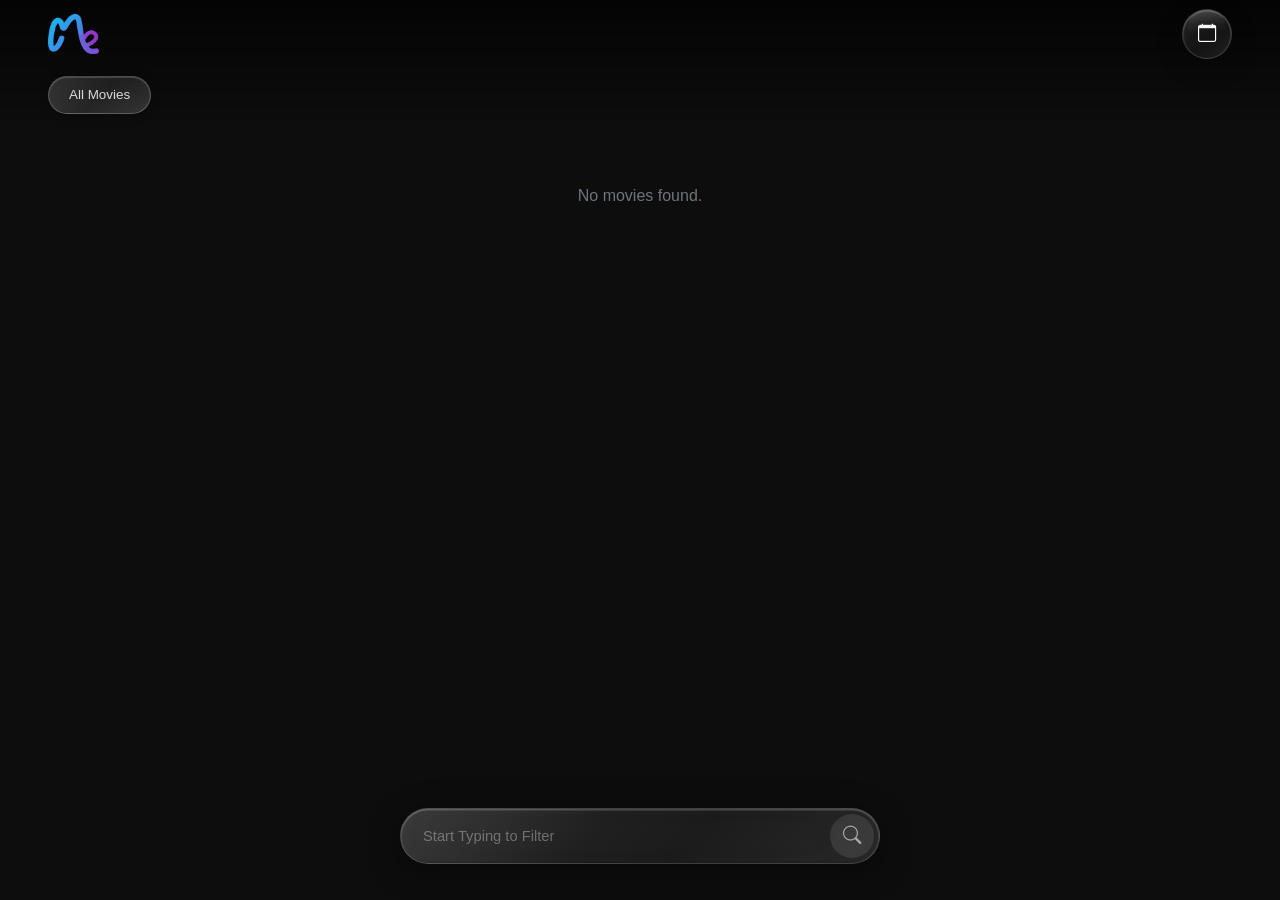
==== index.html @ e47d46bc "Initial commit" ====
<!DOCTYPE html>
<html lang="en" data-bs-theme="dark">
<head>
  <meta charset="UTF-8">
  <meta name="viewport" content="width=device-width, initial-scale=1.0">
  <title>Movies Everywhere</title>
  <link href="https://cdn.jsdelivr.net/npm/bootstrap@5.3.3/dist/css/bootstrap.min.css" rel="stylesheet">
  <link rel="stylesheet" href="https://cdn.jsdelivr.net/npm/bootstrap-icons@1.11.3/font/bootstrap-icons.min.css">
  <link rel="stylesheet" href="assets/css/style.css">
</head>
<body>

  <!-- Loading Screen -->
  <div id="loading-screen">
    <div class="spinner-border" role="status"><span class="visually-hidden">Loading…</span></div>
    <p>Loading your library…</p>
  </div>

  <!-- ===== GLASS HEADER (all sizes) ===== -->
  <header class="me-header" id="meHeader">
    <img class="me-logo" src="assets/logos/movieseverywhere-color.png" alt="Movies Everywhere">
    <div class="me-active-filter" id="activeFilterPill">
      <span id="activeFilterLabel">All Movies</span>
    </div>
    <div class="me-header-right">
      <div class="me-sort-bubble" id="sortBubble">
        <button class="me-sort-btn active" data-sort="date-desc" aria-label="Sort by recent"><i class="bi bi-calendar"></i></button>
        <button class="me-sort-btn" data-sort="alpha-asc" aria-label="Sort A-Z"><i class="bi bi-sort-alpha-down"></i></button>
        <button class="me-sort-btn" data-sort="rating-desc" aria-label="Sort by rating"><i class="bi bi-hand-thumbs-up"></i></button>
      </div>
    </div>
  </header>

  <!-- ===== FILTER BAR (all sizes) ===== -->
  <div class="me-filter-bar" id="meFilterBar">
    <div class="me-filter-scroll" id="me-filter-chips"></div>
  </div>

  <!-- Navbar (legacy, hidden) -->
  <nav class="navbar navbar-expand-sm navbar-dark sticky-top" style="display:none !important">
    <div class="container">
      <a class="navbar-brand" href="index.html">🎬 Movies Everywhere</a>
      <a href="manage.html" class="btn btn-sm btn-outline-light ms-auto">Manage</a>
    </div>
  </nav>

  <!-- Main Content -->
  <div class="container mt-3" id="mainContent">

    <!-- Toolbar (legacy, hidden) -->
    <div class="toolbar" style="display:none !important">
      <input type="search" class="form-control form-control-sm me-3" id="search-box" placeholder="Search titles…" style="max-width:220px;">

      <span class="text-secondary me-2" style="font-size:.85rem;">Sort:</span>
      <span id="sort-buttons" class="d-flex gap-1"></span>

      <span class="text-secondary ms-3 me-2" style="font-size:.85rem;">Filter:</span>
      <div id="filter-chips" class="filter-chips"></div>
    </div>

    <!-- Poster Grid -->
    <div id="poster-grid" class="poster-grid"></div>
  </div>

  <!-- Detail Modal (Desktop) -->
  <div class="modal fade" id="detailModal" tabindex="-1" aria-hidden="true">
    <div class="modal-dialog modal-lg modal-dialog-centered">
      <div class="modal-content glass-modal">
        <div class="modal-header">
          <h5 class="modal-title" id="detail-title"></h5>
          <button type="button" class="btn-close btn-close-white" data-bs-dismiss="modal" aria-label="Close"></button>
        </div>
        <div class="modal-body">
          <div class="row g-3">
            <div class="col-md-5">
              <img id="detail-poster" class="detail-poster" src="" alt="">
            </div>
            <div class="col-md-7">
              <p class="detail-meta" id="detail-date"></p>
              <div class="detail-stars" id="detail-rating"></div>
              <div class="genre-tags" id="detail-genres"></div>
              <div id="detail-credits"></div>
              <p class="detail-overview" id="detail-overview"></p>
              <div class="format-badges" id="detail-formats"></div>
              <div id="detail-tags"></div>
            </div>
          </div>
        </div>
      </div>
    </div>
  </div>

  <!-- Detail Full-Screen -->
  <div id="detail-fullscreen" class="detail-fullscreen">
    <div class="fs-header glass-bar">
      <button type="button" class="fs-back-btn" aria-label="Back" onclick="App.closeFullScreen()">
        <i class="bi bi-chevron-left"></i>
      </button>
      <strong id="fs-title"></strong>
      <div class="fs-header-spacer"></div>
    </div>
    <img id="fs-poster" class="fs-poster" src="" alt="">
    <div class="fs-body">
      <p class="detail-meta" id="fs-date"></p>
      <div class="detail-stars" id="fs-rating"></div>
      <div class="genre-tags" id="fs-genres"></div>
      <div id="fs-credits"></div>
      <p class="detail-overview" id="fs-overview"></p>
      <div class="format-badges" id="fs-formats"></div>
      <div id="fs-tags"></div>
    </div>
  </div>

  <!-- ===== SEARCH (liquid glass, all sizes) ===== -->
  <div class="me-search" id="meSearch">
    <div class="me-search-expanded" id="meSearchExpanded">
      <input type="search" id="mobile-search-box" placeholder="Start Typing to Filter" autocomplete="off">
      <button class="me-search-submit" aria-label="Search"><i class="bi bi-search"></i></button>
    </div>
    <button class="me-search-collapsed" id="meSearchCollapsed" aria-label="Search">
      <i class="bi bi-search"></i>
    </button>
  </div>

  <script src="https://cdn.jsdelivr.net/npm/bootstrap@5.3.3/dist/js/bootstrap.bundle.min.js"></script>
  <script src="assets/js/app.js"></script>
</body>
</html>
---- assets/css/style.css ----
/* ============================================================
   Movies Everywhere — Main Stylesheet
   ============================================================ */

:root {
  --bg-primary: #0d0d0d;
  --bg-secondary: #1a1a1a;
  --bg-card: #222;
  --text-primary: #f0f0f0;
  --text-secondary: #aaa;
  --accent: #007AFF;
  --accent-hover: #339AFF;
  --border-color: #333;
  --logo-size: 32px;
}

/* ---- Global ---- */
* { box-sizing: border-box; }

body {
  background: var(--bg-primary);
  color: var(--text-primary);
  font-family: 'Segoe UI', Roboto, 'Helvetica Neue', Arial, sans-serif;
  margin: 0;
  min-height: 100vh;
}

a { color: var(--accent); text-decoration: none; }
a:hover { color: var(--accent-hover); }

/* ---- Navbar ---- */
.navbar {
  background: var(--bg-secondary) !important;
  border-bottom: 1px solid var(--border-color);
}
.navbar-brand { font-weight: 700; letter-spacing: .5px; }

/* ---- Loading Screen ---- */
#loading-screen {
  position: fixed;
  inset: 0;
  z-index: 9999;
  display: flex;
  flex-direction: column;
  align-items: center;
  justify-content: center;
  background: var(--bg-primary);
  transition: opacity .4s ease;
}
#loading-screen.hidden {
  opacity: 0;
  pointer-events: none;
}
#loading-screen .spinner-border {
  width: 3rem;
  height: 3rem;
  color: var(--accent);
}
#loading-screen p {
  margin-top: 1rem;
  color: var(--text-secondary);
}

/* ---- Toolbar (sort / filter) ---- */
.toolbar {
  display: flex;
  flex-wrap: wrap;
  gap: .5rem;
  align-items: center;
  padding: .75rem 0;
}
.toolbar .btn {
  font-size: .85rem;
}
.filter-chips {
  display: flex;
  flex-wrap: wrap;
  gap: .35rem;
}
.filter-chip {
  font-size: .78rem;
  padding: .25rem .65rem;
  border-radius: 999px;
  border: 1px solid var(--border-color);
  background: transparent;
  color: var(--text-secondary);
  cursor: pointer;
  transition: all .2s;
}
.filter-chip:hover,
.filter-chip.active {
  background: var(--accent);
  color: #fff;
  border-color: var(--accent);
}

/* ---- Poster Grid ---- */
.poster-grid {
  display: grid;
  grid-template-columns: repeat(4, 1fr);
  gap: .5rem;
  padding-bottom: 2rem;
}
@media (min-width: 576px) {
  .poster-grid { grid-template-columns: repeat(5, 1fr); }
}
@media (min-width: 768px) {
  .poster-grid { grid-template-columns: repeat(6, 1fr); }
}
@media (min-width: 992px) {
  .poster-grid { grid-template-columns: repeat(7, 1fr); }
}
@media (min-width: 1200px) {
  .poster-grid { grid-template-columns: repeat(8, 1fr); }
}

.poster-card {
  position: relative;
  border-radius: 6px;
  overflow: hidden;
  cursor: pointer;
  background: var(--bg-card);
  aspect-ratio: 2/3;
  transition: transform .2s, box-shadow .2s;
}
.poster-card:hover {
  transform: scale(1.04);
  box-shadow: 0 8px 24px rgba(0,0,0,.6);
  z-index: 2;
}
.poster-card img {
  width: 100%;
  height: 100%;
  object-fit: cover;
  display: block;
}
.poster-card .poster-placeholder {
  width: 100%;
  height: 100%;
  display: flex;
  align-items: center;
  justify-content: center;
  text-align: center;
  padding: .5rem;
  font-size: .75rem;
  color: var(--text-secondary);
  background: var(--bg-card);
}

/* ---- Detail Modal (Desktop) ---- */
.glass-modal {
  background: linear-gradient(
    145deg,
    rgba(40, 40, 40, 0.75) 0%,
    rgba(25, 25, 25, 0.65) 40%,
    rgba(20, 20, 20, 0.70) 100%
  ) !important;
  -webkit-backdrop-filter: blur(60px) saturate(1.6) brightness(0.9);
  backdrop-filter: blur(60px) saturate(1.6) brightness(0.9);
  border: 0.5px solid rgba(255, 255, 255, 0.12) !important;
  border-radius: 20px !important;
  box-shadow:
    0 8px 60px rgba(0, 0, 0, 0.50),
    0 2px 20px rgba(0, 0, 0, 0.30),
    inset 0 1.5px 1px rgba(255, 255, 255, 0.15),
    inset 0 -1px 1px rgba(0, 0, 0, 0.20);
  color: var(--text-primary);
  overflow: hidden;
}
.glass-modal .modal-header {
  border-bottom: 1px solid rgba(255, 255, 255, 0.08);
  padding: 1rem 1.25rem;
}
.glass-modal .modal-header .modal-title {
  font-weight: 700;
  letter-spacing: -0.3px;
}
.glass-modal .modal-body {
  padding: 1.25rem;
}
.detail-poster {
  width: 100%;
  border-radius: 8px;
}
.detail-meta {
  color: var(--text-secondary);
  font-size: .9rem;
}
.detail-overview {
  margin-top: .75rem;
  line-height: 1.6;
}

/* Format sections (Physical / Digital) */
.format-section {
  margin-top: .75rem;
}
.format-section:first-child {
  margin-top: 1rem;
}
.format-section-label {
  display: block;
  font-size: .72rem;
  font-weight: 600;
  text-transform: uppercase;
  letter-spacing: .6px;
  color: var(--text-secondary);
  margin-bottom: .4rem;
}

/* Format badges – glass */
.format-badges {
  display: flex;
  flex-wrap: wrap;
  gap: .5rem;
  margin-top: 1rem;
}
.format-section .format-badges {
  margin-top: 0;
}
.format-badge {
  display: inline-flex;
  align-items: center;
  background: linear-gradient(
    135deg,
    rgba(180, 180, 180, 0.14) 0%,
    rgba(120, 120, 120, 0.08) 40%,
    rgba(80, 80, 80, 0.12) 60%,
    rgba(150, 150, 150, 0.10) 100%
  );
  -webkit-backdrop-filter: blur(12px) saturate(1.3);
  backdrop-filter: blur(12px) saturate(1.3);
  border: 0.5px solid rgba(255, 255, 255, 0.10);
  border-radius: 12px;
  padding: .4rem;
  font-size: .8rem;
  color: var(--text-primary);
  cursor: default;
  box-shadow:
    0 1px 6px rgba(0, 0, 0, 0.12),
    inset 0 1px 1px rgba(255, 255, 255, 0.10);
}
.format-badge img {
  width: var(--logo-size);
  height: var(--logo-size);
  object-fit: contain;
  display: block;
}
a.format-badge-link {
  text-decoration: none;
  color: inherit;
  cursor: pointer;
  transition: transform .2s cubic-bezier(.4,0,.2,1), box-shadow .2s cubic-bezier(.4,0,.2,1);
}
a.format-badge-link:hover {
  transform: scale(1.12);
  box-shadow: 0 2px 12px rgba(0, 122, 255, 0.25), inset 0 1px 1px rgba(255,255,255,0.15);
}

/* Genre tags – glass */
.genre-tags {
  display: flex;
  flex-wrap: wrap;
  gap: .35rem;
  margin: .4rem 0;
}
.genre-tag {
  display: inline-block;
  font-size: .75rem;
  padding: .18rem .6rem;
  border-radius: 999px;
  background: linear-gradient(
    135deg,
    rgba(0, 122, 255, 0.18) 0%,
    rgba(0, 122, 255, 0.08) 100%
  );
  -webkit-backdrop-filter: blur(8px);
  backdrop-filter: blur(8px);
  color: var(--accent);
  border: 0.5px solid rgba(0, 122, 255, 0.25);
  box-shadow: inset 0 1px 1px rgba(255, 255, 255, 0.06);
}

/* Credits (director / cast) */
.detail-credits-line {
  margin: .25rem 0;
  font-size: .88rem;
  color: var(--text-primary);
}
.credits-label {
  color: var(--text-secondary);
  font-size: .78rem;
  text-transform: uppercase;
  letter-spacing: .5px;
  margin-right: .4rem;
}

/* ---- Detail Full-Screen ---- */
.detail-fullscreen {
  position: fixed;
  inset: 0;
  z-index: 10000;
  background: var(--bg-primary);
  overflow-y: auto;
  -webkit-overflow-scrolling: touch;
  display: none;
}
.detail-fullscreen.open { display: block; }

/* Glass header bar */
.detail-fullscreen .fs-header,
.glass-bar {
  position: sticky;
  top: 0;
  z-index: 1;
  display: flex;
  align-items: center;
  gap: 10px;
  padding: .65rem 1rem;
  background: linear-gradient(
    135deg,
    rgba(180, 180, 180, 0.22) 0%,
    rgba(120, 120, 120, 0.15) 40%,
    rgba(80, 80, 80, 0.20) 60%,
    rgba(150, 150, 150, 0.18) 100%
  );
  -webkit-backdrop-filter: blur(40px) saturate(1.6) brightness(0.95);
  backdrop-filter: blur(40px) saturate(1.6) brightness(0.95);
  border-bottom: 0.5px solid rgba(255, 255, 255, 0.10);
  box-shadow:
    0 2px 16px rgba(0, 0, 0, 0.20),
    inset 0 1px 1px rgba(255, 255, 255, 0.15);
}
.fs-back-btn {
  display: flex;
  align-items: center;
  justify-content: center;
  width: 32px;
  height: 32px;
  border-radius: 50%;
  border: none;
  background: rgba(200, 200, 200, 0.12);
  color: var(--text-primary);
  font-size: 1.1rem;
  cursor: pointer;
  -webkit-tap-highlight-color: transparent;
  transition: background 0.2s;
}
.fs-back-btn:hover {
  background: rgba(200, 200, 200, 0.25);
}
.fs-header strong {
  font-size: 0.95rem;
  font-weight: 600;
  white-space: nowrap;
  overflow: hidden;
  text-overflow: ellipsis;
}
.fs-header-spacer { flex: 1; }

.detail-fullscreen .fs-poster {
  width: 100%;
  max-height: 60vh;
  object-fit: contain;
  background: #000;
}
.detail-fullscreen .fs-body {
  padding: 1rem;
}

/* ---- Manage Page ---- */
.manage-table th,
.manage-table td {
  vertical-align: middle;
  font-size: .88rem;
}
.manage-table {
  background: var(--bg-secondary);
}
.tmdb-results {
  position: absolute;
  z-index: 100;
  width: 100%;
  max-height: 280px;
  overflow-y: auto;
  background: var(--bg-secondary);
  border: 1px solid var(--border-color);
  border-top: 0;
  border-radius: 0 0 8px 8px;
  list-style: none;
  margin: 0;
  padding: 0;
}
.tmdb-results li {
  padding: .55rem .75rem;
  cursor: pointer;
  display: flex;
  align-items: center;
  gap: .6rem;
  transition: background .15s;
}
.tmdb-results li:hover,
.tmdb-results li.active {
  background: var(--accent);
  color: #fff;
}
.tmdb-results li img {
  width: 32px;
  height: 48px;
  object-fit: cover;
  border-radius: 3px;
  flex-shrink: 0;
}
.tmdb-results .result-title { font-weight: 600; }
.tmdb-results .result-year { color: var(--text-secondary); font-size: .82rem; }

/* Checkbox grid for formats */
.format-checks {
  display: grid;
  grid-template-columns: 1fr 1fr;
  gap: .25rem .75rem;
}

/* ---- Star Ratings (detail views) ---- */
.star {
  font-size: 1.1rem;
  color: #555;
  position: relative;
  display: inline-block;
}
.star.filled { color: #f5c518; }
.star.half {
  color: #555;
}
.star.half::before {
  content: '★';
  position: absolute;
  left: 0;
  width: 50%;
  overflow: hidden;
  color: #f5c518;
}

/* ---- Star Picker (manage page) ---- */
.star-pick {
  font-size: 1.5rem;
  cursor: pointer;
  color: #555;
  transition: color .15s;
  user-select: none;
}
.star-pick.filled { color: #f5c518; }
.star-pick.half {
  color: #555;
  position: relative;
}
.star-pick.half::before {
  content: '★';
  position: absolute;
  left: 0;
  width: 50%;
  overflow: hidden;
  color: #f5c518;
}
.star-pick:hover { color: #f5c518; }

/* ---- Digital Quality Badges ---- */
.quality-badge {
  display: inline-block;
  font-size: .6rem;
  font-weight: 700;
  padding: .1rem .35rem;
  border-radius: 3px;
  text-transform: uppercase;
  vertical-align: middle;
  margin-left: .25rem;
  letter-spacing: .5px;
}
.quality-uhd {
  background: linear-gradient(135deg, #1a1a2e, #16213e);
  color: #00d4ff;
  border: 1px solid #00d4ff44;
}
.quality-hd {
  background: rgba(255,255,255,.1);
  color: #ccc;
  border: 1px solid rgba(255,255,255,.15);
}
.quality-sd {
  background: rgba(255,255,255,.05);
  color: #888;
  border: 1px solid rgba(255,255,255,.08);
}
.quality-3d {
  background: linear-gradient(135deg, #1a2e1a, #0e3e16);
  color: #39ff14;
  border: 1px solid #39ff1444;
}

/* ---- Movie Tags ---- */
.movie-tags {
  display: flex;
  flex-wrap: wrap;
  gap: .35rem;
  margin-top: .5rem;
}
.movie-tag {
  display: inline-flex;
  align-items: center;
  gap: .3rem;
  font-size: .73rem;
  padding: .15rem .5rem;
  border-radius: 999px;
  background: rgba(108,99,255,.15);
  color: #a29bfe;
  border: 1px solid rgba(108,99,255,.25);
}
.movie-tag .btn-close {
  padding: 0;
  margin: 0;
}

/* ====================================================================
   LIQUID GLASS UI — ALL SCREEN SIZES
   Ported from mygram-app design language
   ==================================================================== */

/* ---- Hide legacy navbar & toolbar ---- */
.navbar { display: none !important; }
.toolbar { display: none !important; }

/* ---- Global content spacing ---- */
#mainContent {
  margin-top: 0 !important;
  padding-top: 128px;
  padding-left: 8px;
  padding-right: 8px;
}

#mainContent .poster-grid {
  padding-bottom: 100px;
}

/* Mobile tweaks */
@media (max-width: 767.98px) {
  #mainContent {
    padding-left: 2px;
    padding-right: 2px;
    max-width: 100%;
  }

  #mainContent .poster-grid {
    gap: 3px;
  }

  .poster-card:hover {
    transform: none;
    box-shadow: none;
  }

  .poster-card {
    border-radius: 4px;
  }
}

/* Tablet/desktop content */
@media (min-width: 768px) {
  #mainContent {
    padding-top: 132px;
  }
}

@media (min-width: 1200px) {
  #mainContent {
    padding-top: 136px;
  }
}

/* ---- Top gradient scrim ---- */
.me-header::before {
  content: '';
  position: fixed;
  top: 0;
  left: 0;
  right: 0;
  height: 120px;
  background: linear-gradient(to bottom, rgba(0,0,0,0.65) 0%, rgba(0,0,0,0.35) 50%, transparent 100%);
  pointer-events: none;
  z-index: -1;
}

/* ---- Glass Header (fixed top bar, all sizes) ---- */
.me-header {
  display: flex;
  position: fixed;
  top: 0;
  left: 0;
  right: 0;
  z-index: 1050;
  align-items: center;
  padding: 12px 16px;
  height: 60px;
  box-sizing: border-box;
}

@media (min-width: 768px) {
  .me-header {
    padding: 12px 32px;
    height: 64px;
  }
}

@media (min-width: 1200px) {
  .me-header {
    padding: 14px 48px;
    height: 68px;
  }
}

.me-logo {
  height: 32px;
  width: auto;
  flex-shrink: 0;
}

@media (min-width: 768px) {
  .me-logo { height: 36px; }
}

@media (min-width: 1200px) {
  .me-logo { height: 40px; }
}

/* Header right group */
.me-header-right {
  display: flex;
  align-items: center;
  gap: 8px;
  margin-left: auto;
  flex-shrink: 0;
}

/* Manage gear button */
.me-manage-btn {
  display: flex;
  align-items: center;
  justify-content: center;
  width: 36px;
  height: 36px;
  border-radius: 50%;
  color: rgba(220, 220, 220, 0.6);
  font-size: 1.1rem;
  text-decoration: none;
  transition: color 0.2s, background 0.2s;
  -webkit-tap-highlight-color: transparent;
}

.me-manage-btn:hover {
  color: #fff;
  background: rgba(200, 200, 200, 0.12);
}

/* ---- Active Filter Pill (centered, visible on scroll) ---- */
.me-active-filter {
  position: absolute;
  left: 50%;
  transform: translateX(-50%) scale(0.85);
  display: flex;
  align-items: center;
  justify-content: center;
  padding: 6px 18px;
  border-radius: 50px;
  font-size: 0.82rem;
  font-weight: 600;
  color: #f0f0f0;
  white-space: nowrap;
  /* Liquid glass */
  background: linear-gradient(
    135deg,
    rgba(180, 180, 180, 0.22) 0%,
    rgba(120, 120, 120, 0.15) 40%,
    rgba(80, 80, 80, 0.20) 60%,
    rgba(150, 150, 150, 0.18) 100%
  );
  -webkit-backdrop-filter: blur(40px) saturate(1.6) brightness(0.95);
  backdrop-filter: blur(40px) saturate(1.6) brightness(0.95);
  box-shadow:
    0 2px 16px rgba(0, 0, 0, 0.20),
    inset 0 1.5px 1px rgba(255, 255, 255, 0.20),
    inset 0 -1px 1px rgba(0, 0, 0, 0.15);
  border: 0.5px solid rgba(255, 255, 255, 0.15);
  opacity: 0;
  pointer-events: none;
  transition: opacity 0.3s cubic-bezier(.4,0,.2,1),
              transform 0.3s cubic-bezier(.4,0,.2,1);
}

.me-active-filter.visible {
  opacity: 1;
  transform: translateX(-50%) scale(1);
  pointer-events: auto;
}

@media (min-width: 768px) {
  .me-active-filter {
    font-size: 0.88rem;
    padding: 7px 22px;
  }
}

/* ---- Sort Bubble (top-right, expand/collapse) ---- */
.me-sort-bubble {
  display: flex;
  align-items: center;
  gap: 0;
  border-radius: 50px;
  padding: 4px;
  flex-shrink: 0;
  overflow: hidden;
  position: relative;
  /* Liquid glass */
  background: linear-gradient(
    135deg,
    rgba(180, 180, 180, 0.22) 0%,
    rgba(120, 120, 120, 0.15) 40%,
    rgba(80, 80, 80, 0.20) 60%,
    rgba(150, 150, 150, 0.18) 100%
  );
  -webkit-backdrop-filter: blur(40px) saturate(1.6) brightness(0.95);
  backdrop-filter: blur(40px) saturate(1.6) brightness(0.95);
  box-shadow:
    0 2px 16px rgba(0, 0, 0, 0.20),
    0 8px 32px rgba(0, 0, 0, 0.12),
    inset 0 1.5px 1px rgba(255, 255, 255, 0.20),
    inset 0 -1px 1px rgba(0, 0, 0, 0.15),
    inset 1px 0 1px rgba(255, 255, 255, 0.08),
    inset -1px 0 1px rgba(255, 255, 255, 0.08);
  border: 0.5px solid rgba(255, 255, 255, 0.15);
  transition: padding 0.3s cubic-bezier(.4,0,.2,1);
}

/* Specular highlight */
.me-sort-bubble::before {
  content: '';
  position: absolute;
  top: 0;
  left: 10%;
  right: 10%;
  height: 50%;
  border-radius: 50px 50px 80% 80%;
  background: linear-gradient(
    180deg,
    rgba(255, 255, 255, 0.18) 0%,
    rgba(255, 255, 255, 0.04) 60%,
    transparent 100%
  );
  pointer-events: none;
  z-index: 1;
  transition: opacity 0.3s ease;
}

.me-sort-bubble.expanded::before {
  opacity: 0;
}

.me-sort-btn {
  display: flex;
  align-items: center;
  justify-content: center;
  width: 36px;
  height: 36px;
  border: none;
  border-radius: 50%;
  background: transparent;
  color: rgba(220, 220, 220, 0.55);
  font-size: 1.1rem;
  cursor: pointer;
  position: relative;
  z-index: 2;
  transition: color 0.2s,
              width 0.3s cubic-bezier(.4,0,.2,1),
              height 0.3s cubic-bezier(.4,0,.2,1),
              opacity 0.2s,
              margin 0.3s cubic-bezier(.4,0,.2,1);
  -webkit-tap-highlight-color: transparent;
  padding: 0;
}

.me-sort-btn.active {
  color: #fff;
}

/* Collapsed: hide non-active */
.me-sort-bubble:not(.expanded) .me-sort-btn:not(.active) {
  width: 0;
  overflow: hidden;
  opacity: 0;
  margin: 0;
  padding: 0;
}

/* Expanded */
.me-sort-bubble.expanded {
  padding: 4px 6px;
}

.me-sort-bubble.expanded .me-sort-btn {
  width: 44px;
  height: 44px;
  font-size: 1.2rem;
  opacity: 1;
}

.me-sort-bubble.expanded .me-sort-btn + .me-sort-btn {
  margin-left: 2px;
}

.me-sort-bubble.expanded .me-sort-btn.active {
  background: rgba(200, 200, 200, 0.2);
}

@media (min-width: 768px) {
  .me-sort-btn {
    width: 40px;
    height: 40px;
    font-size: 1.15rem;
  }
  .me-sort-bubble.expanded .me-sort-btn {
    width: 48px;
    height: 48px;
    font-size: 1.25rem;
  }
}

/* ---- Filter Bar (below header, hides on scroll) ---- */
.me-filter-bar {
  display: block;
  position: fixed;
  top: 60px;
  left: 0;
  right: 0;
  z-index: 1040;
  padding: 6px 16px 10px;
  overflow-x: auto;
  overflow-y: hidden;
  -webkit-overflow-scrolling: touch;
  scrollbar-width: none;
  transition: opacity 0.3s cubic-bezier(.4,0,.2,1),
              transform 0.3s cubic-bezier(.4,0,.2,1);
}

.me-filter-bar::-webkit-scrollbar {
  display: none;
}

.me-filter-bar.hidden {
  opacity: 0;
  transform: translateY(-10px);
  pointer-events: none;
}

@media (min-width: 768px) {
  .me-filter-bar {
    top: 64px;
    padding: 8px 32px 12px;
  }
}

@media (min-width: 1200px) {
  .me-filter-bar {
    top: 68px;
    padding: 8px 48px 12px;
  }
}

.me-filter-scroll {
  display: flex;
  gap: 8px;
  white-space: nowrap;
}

@media (min-width: 768px) {
  .me-filter-scroll {
    gap: 10px;
  }
}

/* Filter dividers */
.filter-divider,
.me-filter-divider {
  display: inline-block;
  width: 1px;
  align-self: stretch;
  margin: 4px 4px;
  border-radius: 1px;
  background: rgba(255, 255, 255, 0.18);
  flex-shrink: 0;
}

/* Glass filter chips */
.me-filter-chip {
  display: inline-flex;
  align-items: center;
  padding: 7px 16px;
  border-radius: 50px;
  font-size: 0.8rem;
  font-weight: 500;
  color: rgba(220, 220, 220, 0.8);
  cursor: pointer;
  white-space: nowrap;
  flex-shrink: 0;
  -webkit-tap-highlight-color: transparent;
  /* Glass */
  background: linear-gradient(
    135deg,
    rgba(180, 180, 180, 0.12) 0%,
    rgba(120, 120, 120, 0.08) 40%,
    rgba(80, 80, 80, 0.12) 60%,
    rgba(150, 150, 150, 0.10) 100%
  );
  -webkit-backdrop-filter: blur(20px) saturate(1.4);
  backdrop-filter: blur(20px) saturate(1.4);
  box-shadow:
    0 1px 6px rgba(0, 0, 0, 0.12),
    inset 0 1px 1px rgba(255, 255, 255, 0.12);
  border: 0.5px solid rgba(255, 255, 255, 0.10);
  transition: all 0.2s ease;
}

.me-filter-chip:hover,
.me-filter-chip.active {
  background: linear-gradient(
    135deg,
    rgba(255, 255, 255, 0.22) 0%,
    rgba(200, 200, 200, 0.15) 50%,
    rgba(255, 255, 255, 0.18) 100%
  );
  color: #fff;
  border-color: rgba(255, 255, 255, 0.25);
  box-shadow:
    0 2px 12px rgba(0, 0, 0, 0.20),
    inset 0 1px 1px rgba(255, 255, 255, 0.25);
}

@media (min-width: 768px) {
  .me-filter-chip {
    padding: 8px 20px;
    font-size: 0.84rem;
  }
}

/* ---- Search (fixed bottom, expands/collapses, all sizes) ---- */
.me-search {
  display: block;
  position: fixed;
  bottom: 28px;
  left: 0;
  right: 0;
  z-index: 1050;
  padding: 0 24px;
  pointer-events: none;
}

@media (min-width: 768px) {
  .me-search {
    bottom: 32px;
    padding: 0 48px;
  }
}

@media (min-width: 1200px) {
  .me-search {
    bottom: 36px;
  }
}

/* Expanded search pill */
.me-search-expanded {
  display: flex;
  align-items: center;
  margin: 0 auto;
  max-width: 400px;
  border-radius: 50px;
  padding: 4px 4px 4px 18px;
  pointer-events: auto;
  /* Liquid glass */
  background: linear-gradient(
    135deg,
    rgba(180, 180, 180, 0.28) 0%,
    rgba(120, 120, 120, 0.18) 40%,
    rgba(80, 80, 80, 0.22) 60%,
    rgba(150, 150, 150, 0.20) 100%
  );
  -webkit-backdrop-filter: blur(40px) saturate(1.6) brightness(0.95);
  backdrop-filter: blur(40px) saturate(1.6) brightness(0.95);
  box-shadow:
    0 4px 24px rgba(0, 0, 0, 0.30),
    0 8px 40px rgba(0, 0, 0, 0.15),
    inset 0 1.5px 1px rgba(255, 255, 255, 0.20),
    inset 0 -1px 1px rgba(0, 0, 0, 0.15),
    inset 1px 0 1px rgba(255, 255, 255, 0.08),
    inset -1px 0 1px rgba(255, 255, 255, 0.08);
  border: 0.5px solid rgba(255, 255, 255, 0.15);
  transition: opacity 0.25s cubic-bezier(.4,0,.2,1),
              transform 0.25s cubic-bezier(.4,0,.2,1);
}

@media (min-width: 768px) {
  .me-search-expanded {
    max-width: 480px;
    padding: 5px 5px 5px 22px;
  }
}

.me-search-expanded input {
  flex: 1;
  background: transparent;
  border: none;
  outline: none;
  color: #f0f0f0;
  font-size: 0.88rem;
  padding: 8px 0;
  min-width: 0;
}

@media (min-width: 768px) {
  .me-search-expanded input {
    font-size: 0.92rem;
    padding: 10px 0;
  }
}

.me-search-expanded input::placeholder {
  color: rgba(200, 200, 200, 0.45);
}

.me-search-submit {
  display: flex;
  align-items: center;
  justify-content: center;
  width: 40px;
  height: 40px;
  border-radius: 50%;
  border: none;
  background: rgba(200, 200, 200, 0.12);
  color: rgba(220, 220, 220, 0.7);
  font-size: 1.1rem;
  cursor: pointer;
  flex-shrink: 0;
  -webkit-tap-highlight-color: transparent;
  transition: background 0.2s;
}

.me-search-submit:hover {
  background: rgba(200, 200, 200, 0.2);
}

@media (min-width: 768px) {
  .me-search-submit {
    width: 44px;
    height: 44px;
    font-size: 1.15rem;
  }
}

/* Search collapsed state */
.me-search.collapsed .me-search-expanded {
  opacity: 0;
  transform: scale(0.8);
  pointer-events: none;
}

/* Collapsed round icon */
.me-search-collapsed {
  position: absolute;
  right: 24px;
  bottom: 0;
  width: 48px;
  height: 48px;
  border-radius: 50%;
  border: none;
  display: flex;
  align-items: center;
  justify-content: center;
  font-size: 1.2rem;
  color: rgba(220, 220, 220, 0.8);
  cursor: pointer;
  -webkit-tap-highlight-color: transparent;
  /* Liquid glass */
  background: linear-gradient(
    135deg,
    rgba(180, 180, 180, 0.28) 0%,
    rgba(120, 120, 120, 0.18) 40%,
    rgba(80, 80, 80, 0.22) 60%,
    rgba(150, 150, 150, 0.20) 100%
  );
  -webkit-backdrop-filter: blur(40px) saturate(1.6) brightness(0.95);
  backdrop-filter: blur(40px) saturate(1.6) brightness(0.95);
  box-shadow:
    0 2px 16px rgba(0, 0, 0, 0.25),
    0 8px 32px rgba(0, 0, 0, 0.12),
    inset 0 1.5px 1px rgba(255, 255, 255, 0.20),
    inset 0 -1px 1px rgba(0, 0, 0, 0.15);
  border: 0.5px solid rgba(255, 255, 255, 0.15);
  /* Hidden by default */
  opacity: 0;
  transform: scale(0);
  pointer-events: none;
  transition: opacity 0.25s cubic-bezier(.4,0,.2,1) 0.05s,
              transform 0.25s cubic-bezier(.4,0,.2,1) 0.05s;
}

@media (min-width: 768px) {
  .me-search-collapsed {
    right: 48px;
    width: 52px;
    height: 52px;
    font-size: 1.3rem;
  }
}

.me-search.collapsed .me-search-collapsed {
  opacity: 1;
  transform: scale(1);
  pointer-events: auto;
}

/* ---- Footer — glass ---- */
footer {
  text-align: center;
  padding: 1.5rem 0;
  color: rgba(200, 200, 200, 0.4);
  font-size: .78rem;
  margin-top: 2rem;
  border: none;
}
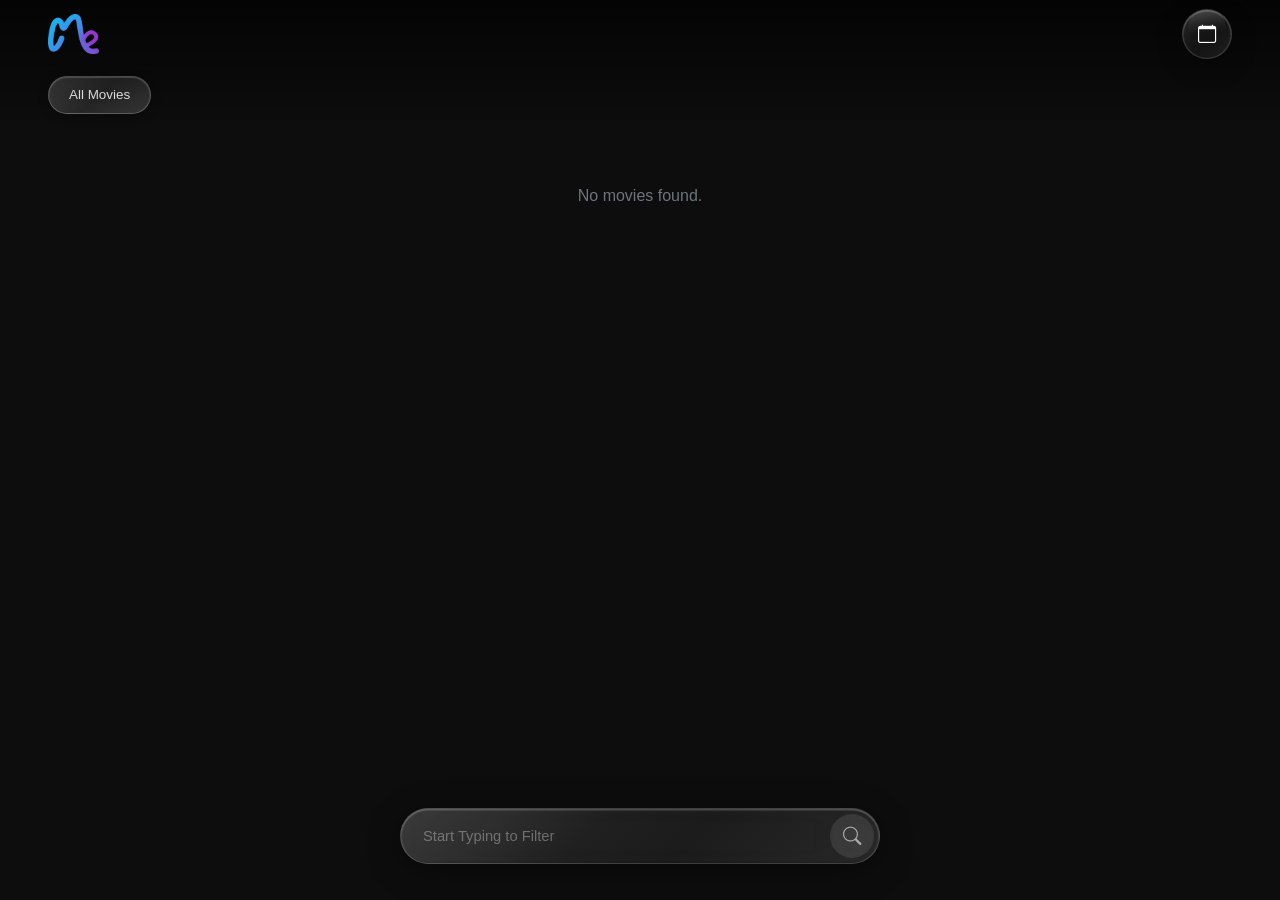
==== commit 0d890276: "Mobile poster fix" ====
--- a/index.html
+++ b/index.html
@@ -1,9 +1,41 @@
-<!DOCTYPE html>
 <html lang="en" data-bs-theme="dark">
 <head>
   <meta charset="UTF-8">
-  <meta name="viewport" content="width=device-width, initial-scale=1.0">
+  <meta name="viewport" content="width=device-width, initial-scale=1.0, maximum-scale=1.0, user-scalable=no">
   <title>Movies Everywhere</title>
+
+  <!-- Favicon -->
+  <link rel="icon" href="favicon.ico" sizes="48x48">
+  <link rel="icon" type="image/png" sizes="32x32" href="assets/icons/favicon-32x32.png">
+  <link rel="icon" type="image/png" sizes="16x16" href="assets/icons/favicon-16x16.png">
+  <link rel="apple-touch-icon" sizes="180x180" href="assets/icons/apple-touch-icon.png">
+
+  <!-- PWA -->
+  <link rel="manifest" href="manifest.json">
+  <meta name="theme-color" content="#121212">
+  <meta name="apple-mobile-web-app-capable" content="yes">
+  <meta name="apple-mobile-web-app-status-bar-style" content="black-translucent">
+  <meta name="apple-mobile-web-app-title" content="Movies Everywhere">
+  <link rel="apple-touch-icon" sizes="120x120" href="assets/icons/icon-120x120.png">
+  <link rel="apple-touch-icon" sizes="152x152" href="assets/icons/icon-152x152.png">
+  <link rel="apple-touch-icon" sizes="167x167" href="assets/icons/icon-167x167.png">
+
+  <!-- Open Graph -->
+  <meta property="og:type" content="website">
+  <meta property="og:title" content="Movies Everywhere">
+  <meta property="og:description" content="A personal movie collection tracker — catalog your physical and digital library.">
+  <meta property="og:image" content="assets/icons/og-image.png">
+  <meta property="og:image:width" content="1200">
+  <meta property="og:image:height" content="1200">
+
+  <!-- Twitter Card -->
+  <meta name="twitter:card" content="summary">
+  <meta name="twitter:title" content="Movies Everywhere">
+  <meta name="twitter:description" content="A personal movie collection tracker — catalog your physical and digital library.">
+  <meta name="twitter:image" content="assets/icons/og-image.png">
+
+  <meta name="description" content="A personal movie collection tracker — catalog your physical and digital library.">
+
   <link href="https://cdn.jsdelivr.net/npm/bootstrap@5.3.3/dist/css/bootstrap.min.css" rel="stylesheet">
   <link rel="stylesheet" href="https://cdn.jsdelivr.net/npm/bootstrap-icons@1.11.3/font/bootstrap-icons.min.css">
   <link rel="stylesheet" href="assets/css/style.css">
@@ -92,6 +124,10 @@
 
   <!-- Detail Full-Screen -->
   <div id="detail-fullscreen" class="detail-fullscreen">
+    <!-- Blurred poster background (liquid glass) -->
+    <div class="fs-bg" id="fs-bg" aria-hidden="true"></div>
+    <div class="fs-bg-scrim" aria-hidden="true"></div>
+
     <div class="fs-header glass-bar">
       <button type="button" class="fs-back-btn" aria-label="Back" onclick="App.closeFullScreen()">
         <i class="bi bi-chevron-left"></i>
@@ -99,7 +135,20 @@
       <strong id="fs-title"></strong>
       <div class="fs-header-spacer"></div>
     </div>
-    <img id="fs-poster" class="fs-poster" src="" alt="">
+
+    <!-- Poster hero: cropped strip on mobile, tap to expand -->
+    <div class="fs-poster-hero" id="fs-poster-hero">
+      <img id="fs-poster" class="fs-poster" src="" alt="">
+      <div class="fs-poster-expand-hint">
+        <i class="bi bi-arrows-fullscreen"></i>
+      </div>
+    </div>
+
+    <!-- Expanded poster overlay -->
+    <div class="fs-poster-overlay" id="fs-poster-overlay">
+      <img id="fs-poster-full" class="fs-poster-full" src="" alt="">
+    </div>
+
     <div class="fs-body">
       <p class="detail-meta" id="fs-date"></p>
       <div class="detail-stars" id="fs-rating"></div>
@@ -124,5 +173,10 @@
 
   <script src="https://cdn.jsdelivr.net/npm/bootstrap@5.3.3/dist/js/bootstrap.bundle.min.js"></script>
   <script src="assets/js/app.js"></script>
+  <script>
+    if ('serviceWorker' in navigator) {
+      navigator.serviceWorker.register('sw.js');
+    }
+  </script>
 </body>
 </html>
--- a/assets/css/style.css
+++ b/assets/css/style.css
@@ -307,6 +307,118 @@
 }
 .detail-fullscreen.open { display: block; }
 
+/* Blurred poster background — liquid glass effect */
+.fs-bg {
+  position: fixed;
+  inset: 0;
+  z-index: 0;
+  background-size: cover;
+  background-position: center;
+  filter: blur(60px) saturate(1.8) brightness(0.45);
+  transform: scale(1.3);
+  pointer-events: none;
+}
+.fs-bg-scrim {
+  position: fixed;
+  inset: 0;
+  z-index: 0;
+  background: linear-gradient(
+    180deg,
+    rgba(0, 0, 0, 0.15) 0%,
+    rgba(0, 0, 0, 0.55) 35%,
+    rgba(0, 0, 0, 0.80) 70%,
+    var(--bg-primary) 100%
+  );
+  pointer-events: none;
+}
+
+/* Poster hero — cropped strip on mobile */
+.fs-poster-hero {
+  position: relative;
+  z-index: 1;
+  overflow: hidden;
+  cursor: pointer;
+  /* mobile: center-cropped strip */
+  height: 200px;
+}
+.fs-poster-hero .fs-poster {
+  width: 100%;
+  height: 100%;
+  object-fit: cover;
+  object-position: center 20%;
+  display: block;
+  transition: transform 0.3s ease;
+}
+.fs-poster-hero:active .fs-poster {
+  transform: scale(1.02);
+}
+.fs-poster-expand-hint {
+  position: absolute;
+  bottom: 10px;
+  right: 10px;
+  width: 32px;
+  height: 32px;
+  border-radius: 50%;
+  background: rgba(0, 0, 0, 0.45);
+  -webkit-backdrop-filter: blur(12px);
+  backdrop-filter: blur(12px);
+  display: flex;
+  align-items: center;
+  justify-content: center;
+  color: rgba(255, 255, 255, 0.8);
+  font-size: 14px;
+  pointer-events: none;
+  transition: opacity 0.2s;
+}
+
+/* Desktop: show full poster height */
+@media (min-width: 768px) {
+  .fs-poster-hero {
+    height: auto;
+    max-height: 60vh;
+  }
+  .fs-poster-hero .fs-poster {
+    object-fit: contain;
+    background: #000;
+  }
+  .fs-poster-expand-hint {
+    display: none;
+  }
+}
+
+/* Expanded poster overlay */
+.fs-poster-overlay {
+  position: fixed;
+  inset: 0;
+  z-index: 10001;
+  background: rgba(0, 0, 0, 0.92);
+  -webkit-backdrop-filter: blur(20px);
+  backdrop-filter: blur(20px);
+  display: flex;
+  align-items: center;
+  justify-content: center;
+  opacity: 0;
+  pointer-events: none;
+  transition: opacity 0.3s ease;
+  cursor: zoom-out;
+}
+.fs-poster-overlay.open {
+  opacity: 1;
+  pointer-events: auto;
+}
+.fs-poster-full {
+  max-width: 90vw;
+  max-height: 90vh;
+  border-radius: 12px;
+  box-shadow: 0 16px 64px rgba(0, 0, 0, 0.6);
+  object-fit: contain;
+  transition: transform 0.3s ease;
+  transform: scale(0.92);
+}
+.fs-poster-overlay.open .fs-poster-full {
+  transform: scale(1);
+}
+
 /* Glass header bar */
 .detail-fullscreen .fs-header,
 .glass-bar {
@@ -358,13 +470,10 @@
 }
 .fs-header-spacer { flex: 1; }
 
-.detail-fullscreen .fs-poster {
-  width: 100%;
-  max-height: 60vh;
-  object-fit: contain;
-  background: #000;
-}
+/* fs-poster now styled via .fs-poster-hero above */
 .detail-fullscreen .fs-body {
+  position: relative;
+  z-index: 1;
   padding: 1rem;
 }
 
